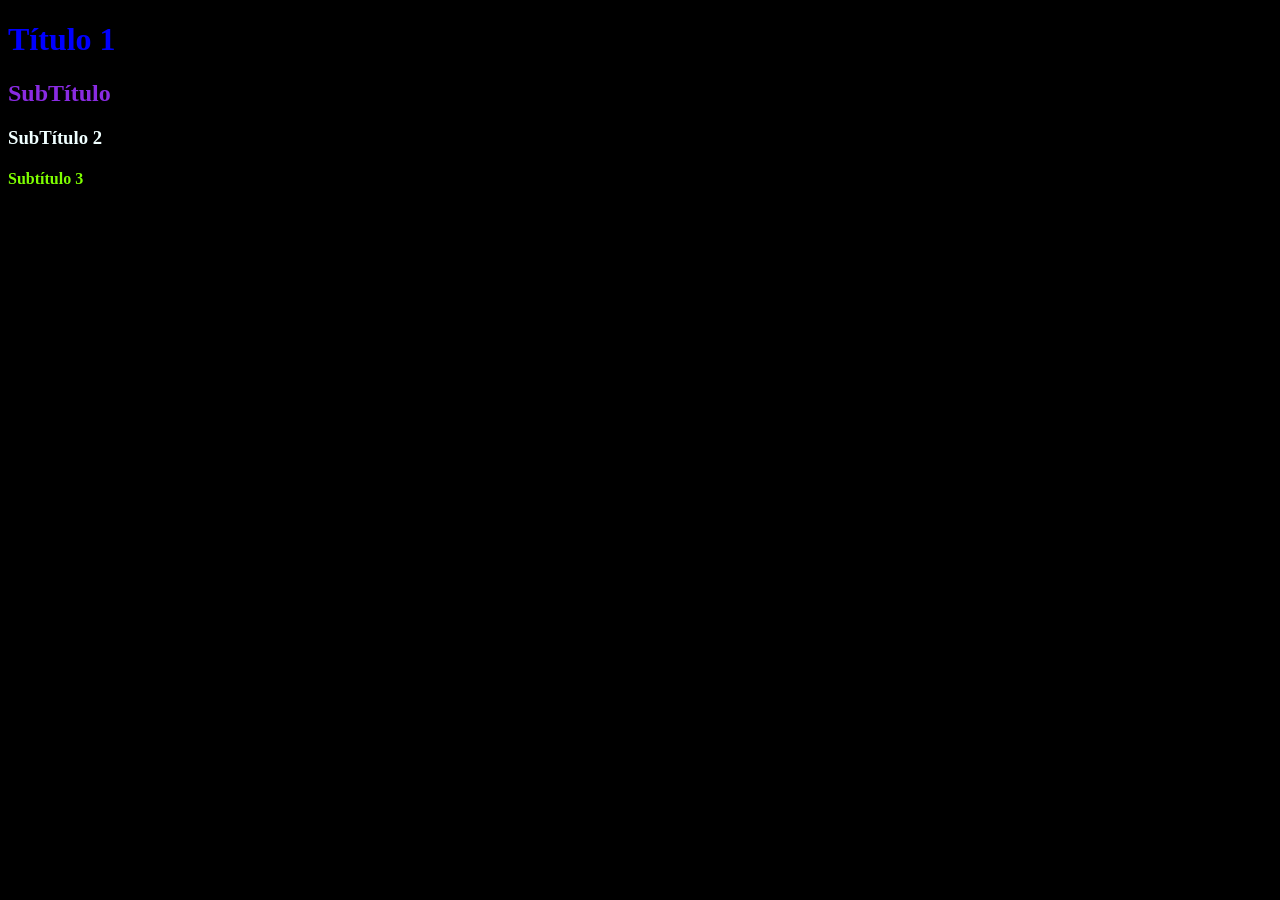
==== index.html @ d82aac60 "Add files via upload" ====
<!DOCTYPE html>
<html lang="en">
<head>
    <meta charset="UTF-8">
    <meta name="viewport" content="width=device-width, initial-scale=1.0">
    <title>Pagina inicial</title>
</head>
<body style="background-color: rgb(0, 0, 0);">
    <h1 style="color:blue;">Título 1 </h1> 
    <h2 style="color: blueviolet;"> SubTítulo </h2>
    <h3 style="color: azure;"> SubTítulo 2</h3>
    <h4 style="color: chartreuse;"> Subtítulo 3</h4>
    <h5> SubTítulo 5</h5>
    <p> Este é um parágrafo</p>
</body>
</html>
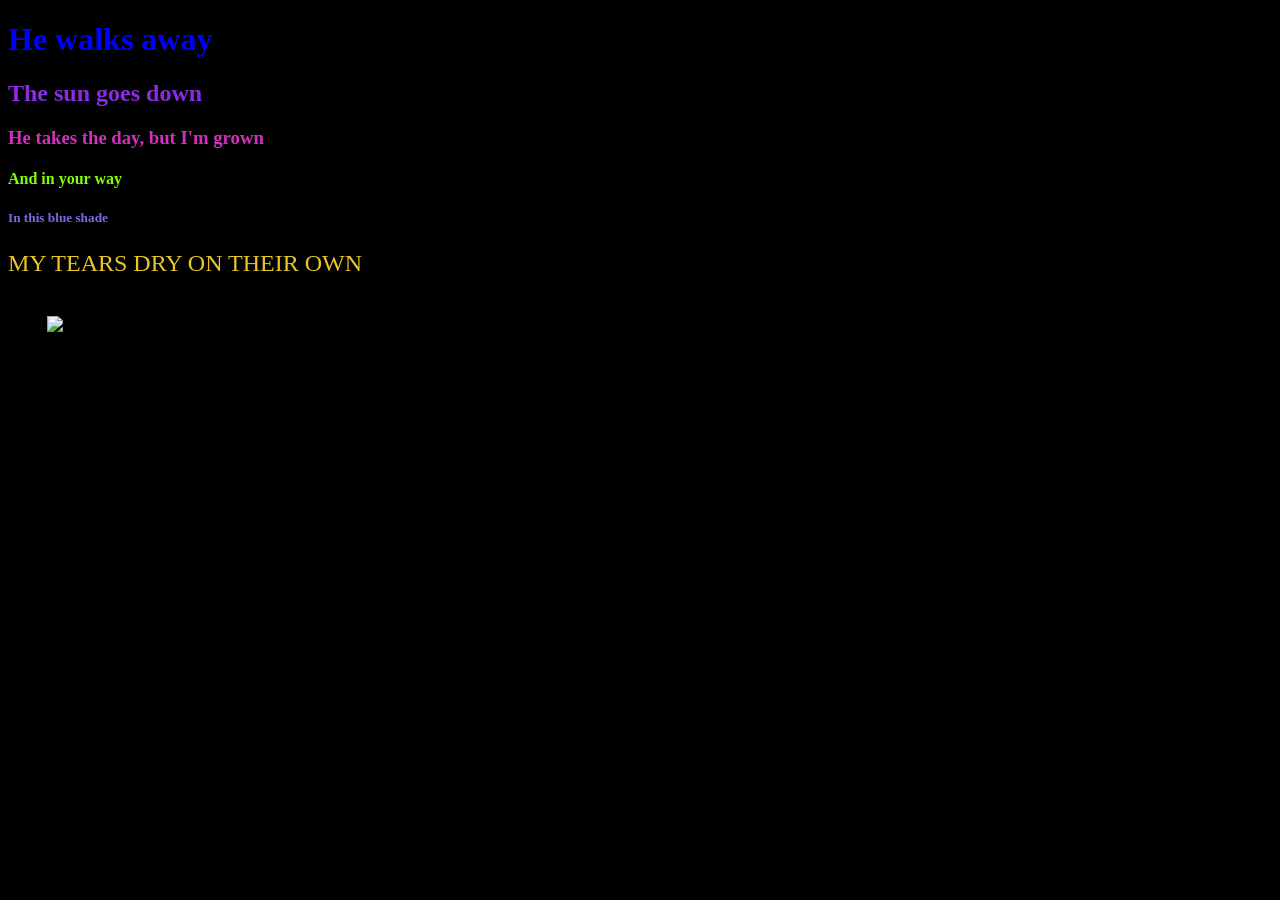
==== commit 472e2272: "Add files via upload Aula Referente a Links, Bordas e Cores." ====
--- a/index.html
+++ b/index.html
@@ -3,14 +3,19 @@
 <head>
     <meta charset="UTF-8">
     <meta name="viewport" content="width=device-width, initial-scale=1.0">
-    <title>Pagina inicial</title>
+    <title>Primeiro Site</title>
 </head>
 <body style="background-color: rgb(0, 0, 0);">
-    <h1 style="color:blue;">Título 1 </h1> 
-    <h2 style="color: blueviolet;"> SubTítulo </h2>
-    <h3 style="color: azure;"> SubTítulo 2</h3>
-    <h4 style="color: chartreuse;"> Subtítulo 3</h4>
-    <h5> SubTítulo 5</h5>
-    <p> Este é um parágrafo</p>
+    <h1 style="color:blue;" style="position: relative
+    ;">He walks away </h1> 
+    <h2 style="color: blueviolet;"> The sun goes down </h2>
+    <h3 style="color: rgb(214, 45, 192);"> He takes the day, but I'm grown </h3>
+    <h4 style="color: chartreuse;"> And in your way </h4>
+    <h5 style="color: rgb(119, 107, 228);"> In this blue shade</h5>
+    <p style="color: rgb(231, 197, 43);font-size: x-large;" style="outline-color: aquamarine;"> MY TEARS DRY ON THEIR OWN</p>
+
+    <pre>
+
+     <img src="IMAGES/Amy_Winehouse_-_Tears_Dry_On_Their_Own.jpg" alt="Capa do Disco" style="width: 5000 px;">
 </body>
 </html>
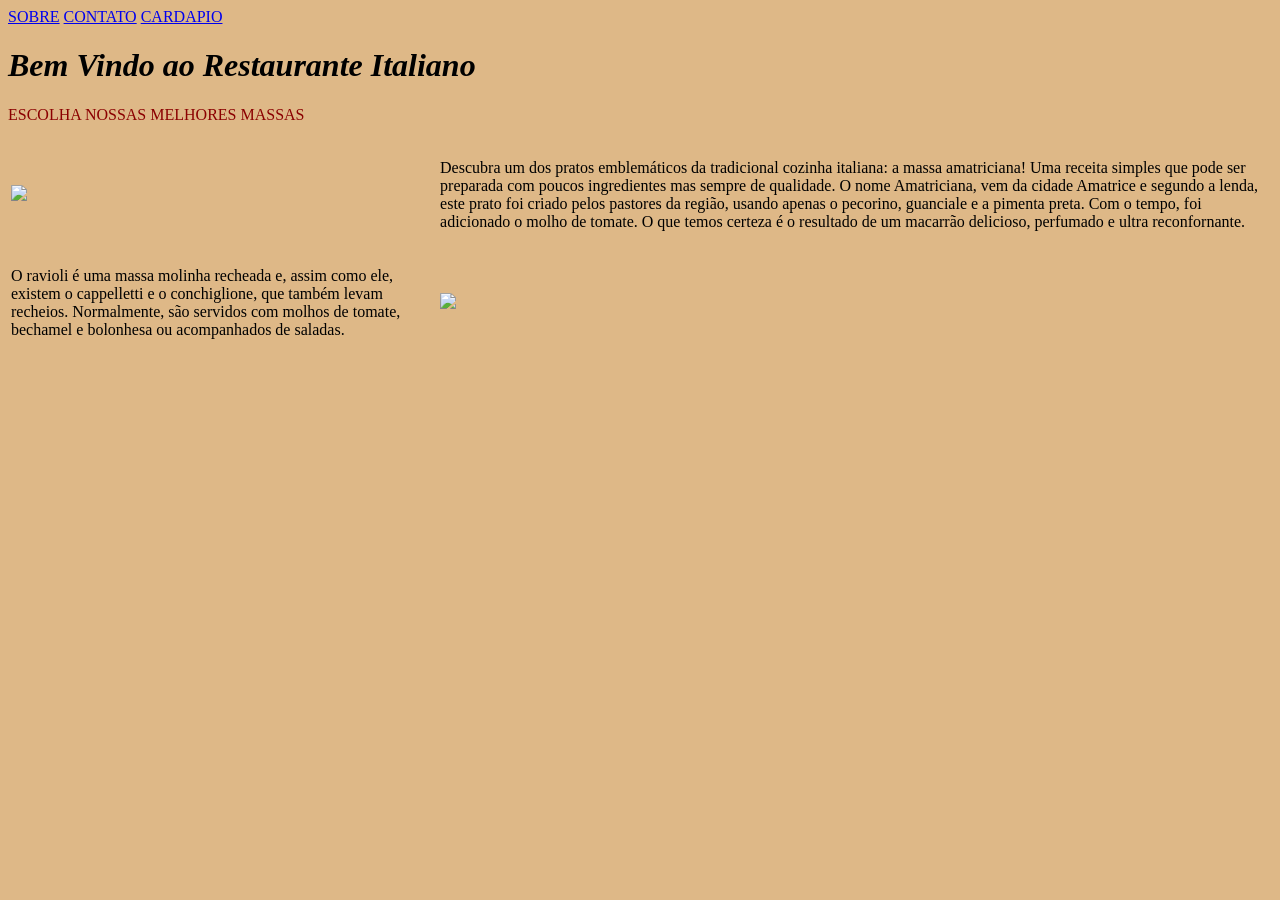
==== commit 2a9c4c36: "Incluindo comando de envio de arquivos" ====
--- a/index.html
+++ b/index.html
@@ -1,21 +1,30 @@
-<!DOCTYPE html>
-<html lang="en">
-<head>
-    <meta charset="UTF-8">
-    <meta name="viewport" content="width=device-width, initial-scale=1.0">
-    <title>Primeiro Site</title>
-</head>
-<body style="background-color: rgb(0, 0, 0);">
-    <h1 style="color:blue;" style="position: relative
-    ;">He walks away </h1> 
-    <h2 style="color: blueviolet;"> The sun goes down </h2>
-    <h3 style="color: rgb(214, 45, 192);"> He takes the day, but I'm grown </h3>
-    <h4 style="color: chartreuse;"> And in your way </h4>
-    <h5 style="color: rgb(119, 107, 228);"> In this blue shade</h5>
-    <p style="color: rgb(231, 197, 43);font-size: x-large;" style="outline-color: aquamarine;"> MY TEARS DRY ON THEIR OWN</p>
-
-    <pre>
-
-     <img src="IMAGES/Amy_Winehouse_-_Tears_Dry_On_Their_Own.jpg" alt="Capa do Disco" style="width: 5000 px;">
-</body>
-</html>+<!DOCTYPE html>
+<html lang="pt-br">
+<head>
+    <meta charset="UTF-8">
+    <meta name="viewport" content="width=device-width, initial-scale=1.0">
+    <title style="border: 0cap;">Restaurante</title>
+</head>
+<body style="background-color: burlywood;">
+    <nav>
+        <a href="sobre.html"> SOBRE</a>
+        <a href="contato.html"> CONTATO</a>
+        <a href="cardapio.html"> CARDAPIO</a>
+    </nav>
+    <h1><em> Bem Vindo ao Restaurante Italiano</em></h1>
+    <p style="color: darkred;">ESCOLHA NOSSAS MELHORES MASSAS</p>
+    <table>
+        <tr>
+            <td><img src="C:\Users\CAMARGO\Pictures\restaurante\massa.jpg"></td>
+            <td><p><style> </style> Descubra um dos pratos emblemáticos da tradicional cozinha italiana: a massa amatriciana! Uma receita simples que pode ser preparada com poucos ingredientes mas sempre de qualidade. O nome Amatriciana, vem da cidade Amatrice e segundo a lenda, este prato foi criado pelos pastores da região, usando apenas o pecorino, guanciale e a pimenta preta. Com o tempo, foi adicionado o molho de tomate. O que temos certeza é o resultado de um macarrão delicioso, perfumado e ultra reconfornante. 
+<tr> 
+    <td><p> O ravioli é uma massa molinha recheada e, assim como ele, existem o cappelletti e o conchiglione, que também levam recheios. Normalmente, são servidos com molhos de tomate, bechamel e bolonhesa ou acompanhados de saladas.
+
+    <td><img src="C:\Users\CAMARGO\Pictures\restaurante\ravioli.jpg"></td>
+            </p></td>
+        </tr>
+    </table>
+</body>
+</html>
+
+<!--Link das cores: https://www.homehost.com.br/blog/tutoriais/tabela-de-cores-html/-->
